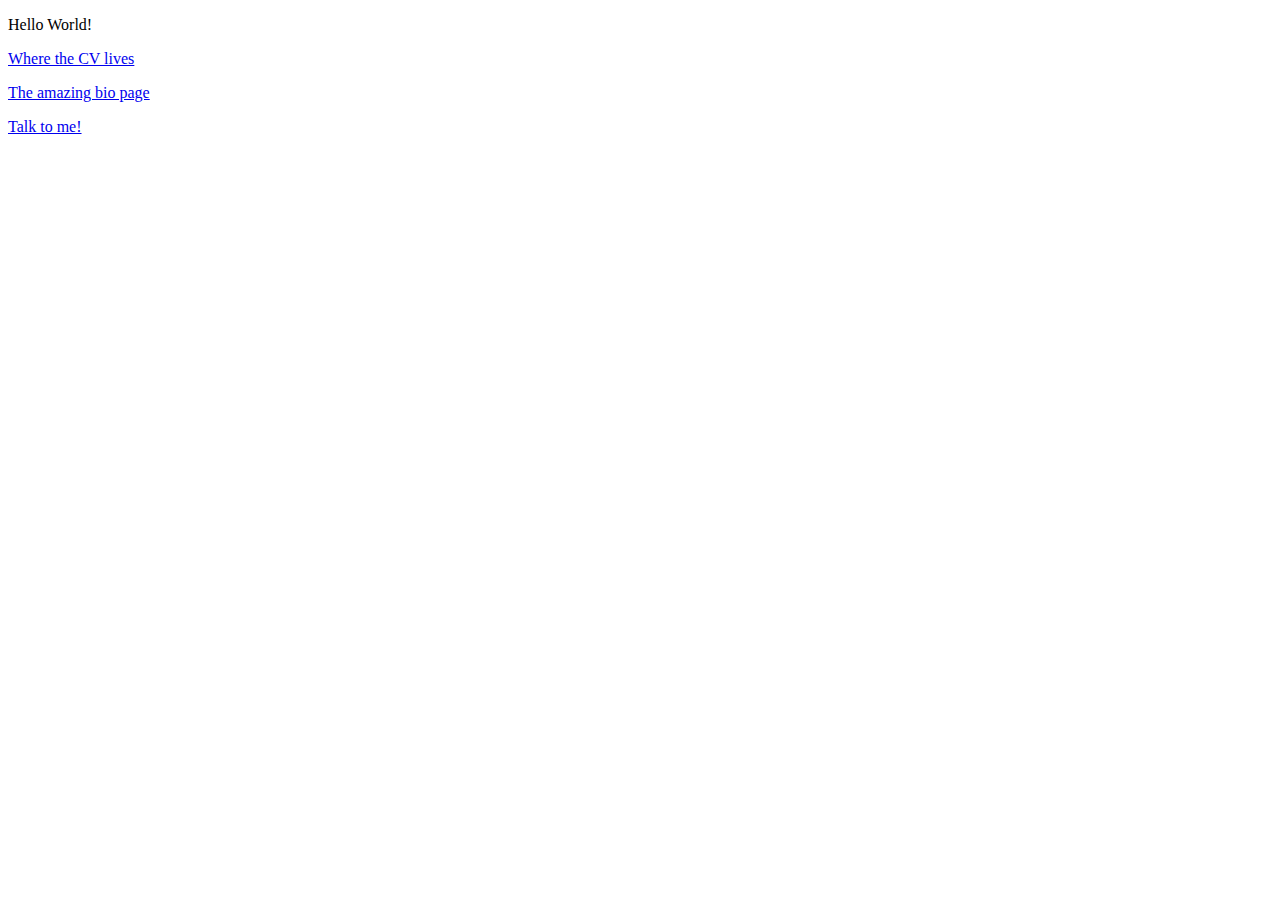
==== index.html @ 4424be9f "Web Development Assignment 1" ====
<!DOCTYPE html>
<html>
  <head>
    <meta charset="utf-8">
    <title>Homepage</title>
  </head>
  <body>
    <p>
      Hello World!
    </p>
    <p>
      <a href="cv.html">Where the CV lives</a>
    </p>
    <p>
      <a href="bio.html">The amazing bio page</a>
    </p>
    <p>
      <a href="contact.html">Talk to me!</a>
    </p>
  </body>
</html>
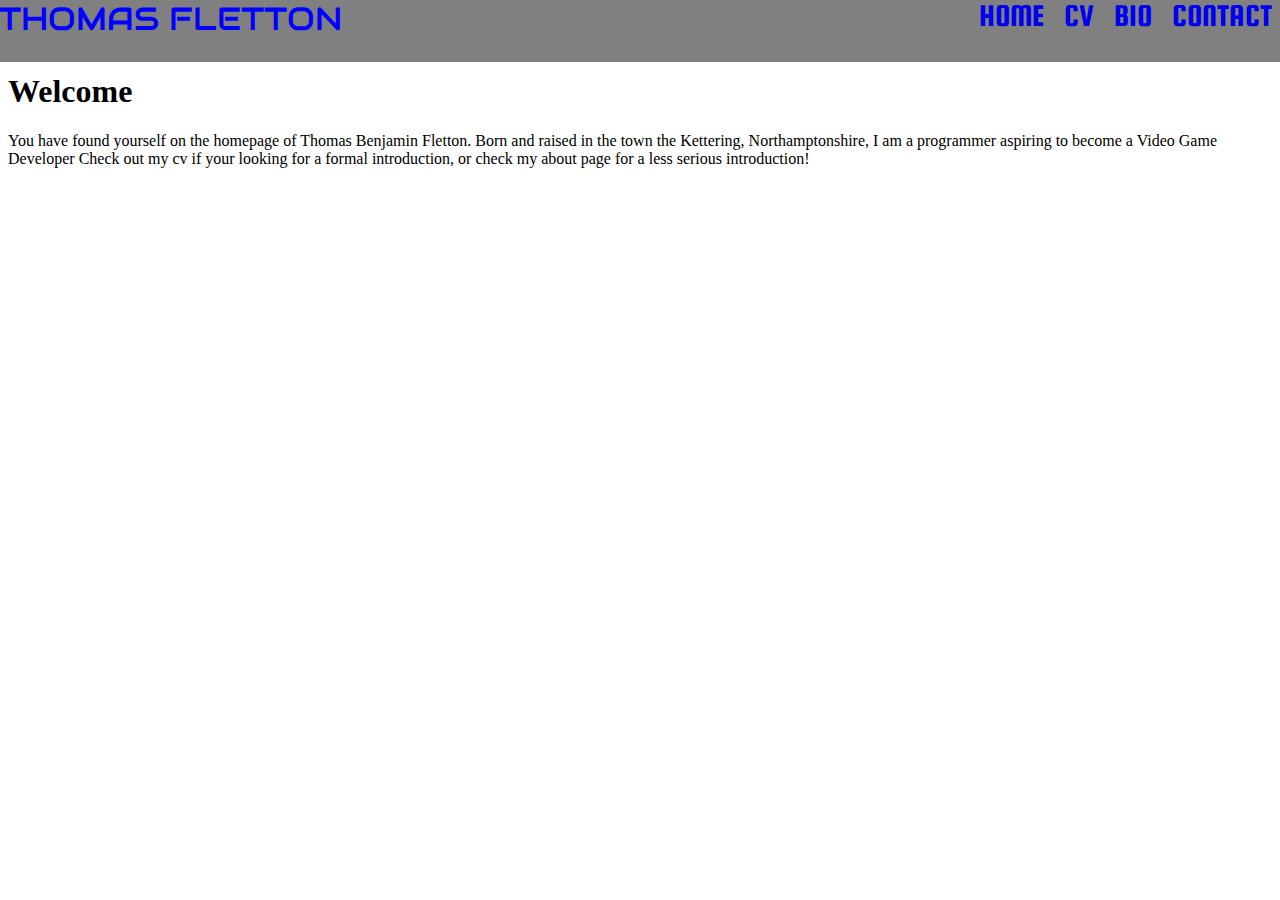
==== commit df198d64: "Web Development Assignment 1" ====
--- a/index.html
+++ b/index.html
@@ -2,20 +2,38 @@
 <html>
   <head>
     <meta charset="utf-8">
-    <title>Homepage</title>
+  <link rel="stylesheet" href="css/styles.css">
+<link href="https://fonts.googleapis.com/css?family=Audiowide|Squada+One" rel="stylesheet">
+   <title>Homepage</title>
   </head>
-  <body>
+
+   <header class="nav-bar">
+<div class="nav-bar-name">
+  Thomas Fletton
+</div>
+     <div class="nav-item-list">
+       <div class="nav-item">
+       <a  href="index.html">Home</a>
+
+       <a  href="cv.html">CV</a>
+
+        <a href="bio.html">Bio</a>
+
+       <a href="contact.html">Contact</a>
+     </div>
+       </div>
+</div>
+
+
+   </header>
+   <body>
+     <h1>
+      Welcome
+    </h1>
     <p>
-      Hello World!
+      You have found yourself on the homepage of Thomas Benjamin Fletton. Born and raised in the town the Kettering, Northamptonshire, I am a programmer aspiring to become a Video Game Developer
+      Check out my cv if your looking for a formal introduction, or check my about page for a less serious introduction!
     </p>
-    <p>
-      <a href="cv.html">Where the CV lives</a>
-    </p>
-    <p>
-      <a href="bio.html">The amazing bio page</a>
-    </p>
-    <p>
-      <a href="contact.html">Talk to me!</a>
-    </p>
+
   </body>
 </html>
--- a/css/styles.css
+++ b/css/styles.css
@@ -0,0 +1,81 @@
+.nav-bar
+{
+display: flex;
+
+justify-content: space-between;
+/* align-self: center;*/
+ flex-direction: row;
+ margin: -10px -10px -10px -10px;
+background-color: gray;
+
+height: 5%;
+  text-align: center;
+  text-transform: uppercase;
+-webkit-transition: all 0.5s;
+transition: all 0.5s;
+}
+.nav-item-list
+{
+  display: flex;
+justify-content: flex-end;
+flex-direction: row;
+
+
+}
+.nav-bar-name{
+  font-family: 'Audiowide', cursive;
+  font-size: 1.5em;
+  text-align: left;
+  -webkit-transition: 2s;
+  transition: 2s;
+/*justify-content: flex-start;*/
+order: -1;
+}
+.nav-bar-name:hover{
+ color: blue;
+}
+.nav-item{
+
+  display: flex;
+  /*align-self: center;
+  justify-content: center;
+*/  font-family: 'Squada One', cursive;
+  text-align: center;
+  font-size: 2em;
+  width: 300%;
+  flex-flow: wrap;
+  height: 100%;
+padding: 0;
+  background-color: gray;
+
+    -webkit-transition: 2s;
+    transition: 2s;
+}
+
+.nav-item a{
+  -webkit-transition: 0.5s;
+padding: 0px 10px;
+  transition: 0.5s;
+
+  text-decoration: none;
+}
+
+.nav-item a:hover{
+
+background-color:red;
+}
+@media (min-width:300px) {
+  .nav-bar{
+    height: 5%;
+  }
+}
+
+@media (min-width:600px) {
+  .nav-bar{
+    height: 4em;
+
+  }
+    .nav-bar-name{
+      font-size: 2em;
+    }
+}
